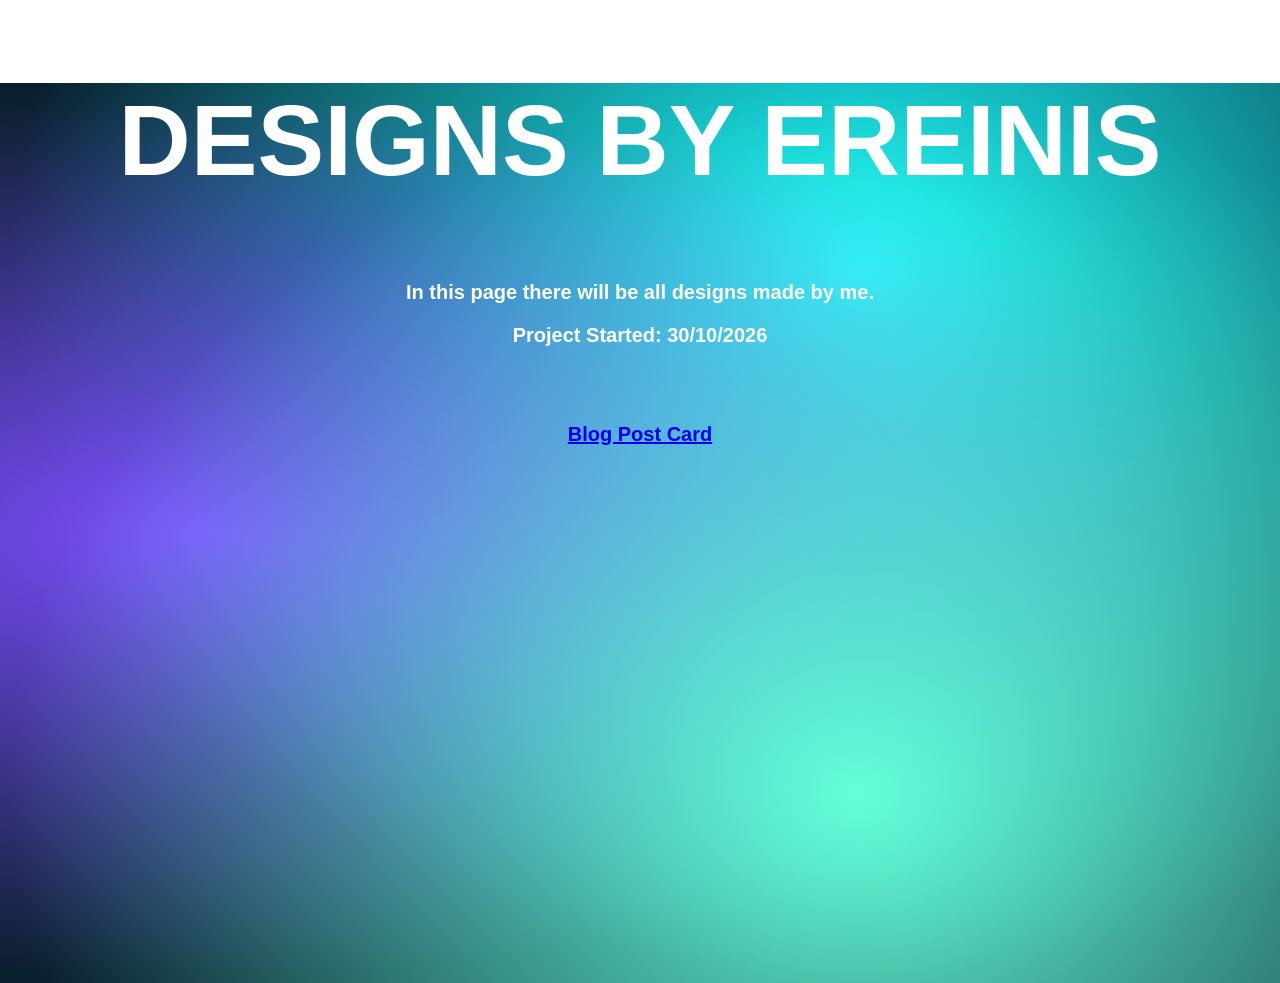
==== index.html @ dcccd22b "Add Main And First Design Added the Index.html infromation and added the first design" ====
<!DOCTYPE html>
<html lang="en">
<head>
    <meta charset="UTF-8">
    <meta name="viewport" content="width=device-width, initial-scale=1.0">
    <link rel="stylesheet" href="styles/style.css">
    <title>Designs by Ereinis</title>
</head>
<body>
    <section class="hero">
        <h1>DESIGNS BY EREINIS</h1>
        <p> In this page there will be all designs made by me.</p>
        <p>Project Started: 30/10/2026</p>
        <br>
        <br>
        <p><a href="pages/design1.html">Blog Post Card</a></p>
    </section>
</body>
</html>
---- styles/style.css ----
body {
    margin: 0px;
    padding: 0px;
}
.hero {
    /*
    * Created with https://www.css-gradient.com
    * Gradient link: https://www.css-gradient.com/?blobs=64ffda@67,79;7c4dff@16,50;18ffff@67,21&base=0a1f2e&gt=m&from=css
    */
    background: #0A1F2E;
    background: radial-gradient(at 67% 79%, #64FFDA, transparent 70%), radial-gradient(at 16% 50%, #7C4DFF, transparent 70%), radial-gradient(at 67% 21%, #18FFFF, transparent 70%), #0A1F2E;
    min-height: 100vh;
    box-sizing: border-box;
}
.hero h1{
    color: white;
    font-family: 'Franklin Gothic Medium', 'Arial Narrow', Arial, sans-serif;
    font-size: 100px;
    font-weight: bold;
    text-align: center;
}
.hero p{
    font-size: 20px;
    font-family: 'Courier New', Courier, monospace;
    color: white;
    font-family: 'Franklin Gothic Medium', 'Arial Narrow', Arial, sans-serif;
    font-weight: bold;
    text-align: center;
}
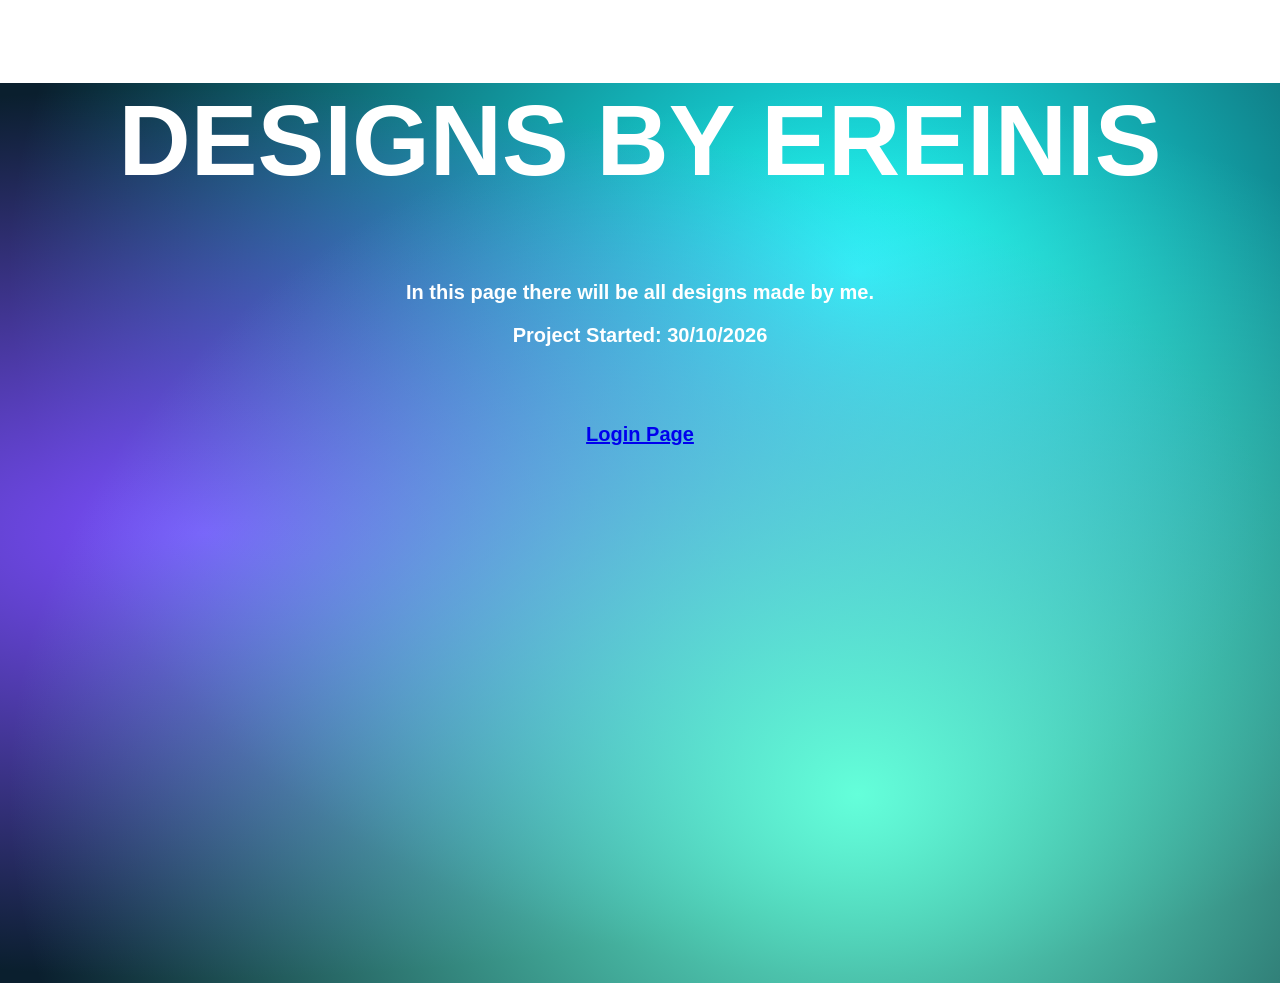
==== commit 35eab4e9: "Update index.html" ====
--- a/index.html
+++ b/index.html
@@ -13,7 +13,7 @@
         <p>Project Started: 30/10/2026</p>
         <br>
         <br>
-        <p><a href="pages/design1.html">Blog Post Card</a></p>
+        <p><a href="pages/design1.html">Login Page</a></p>
     </section>
 </body>
-</html>+</html>
